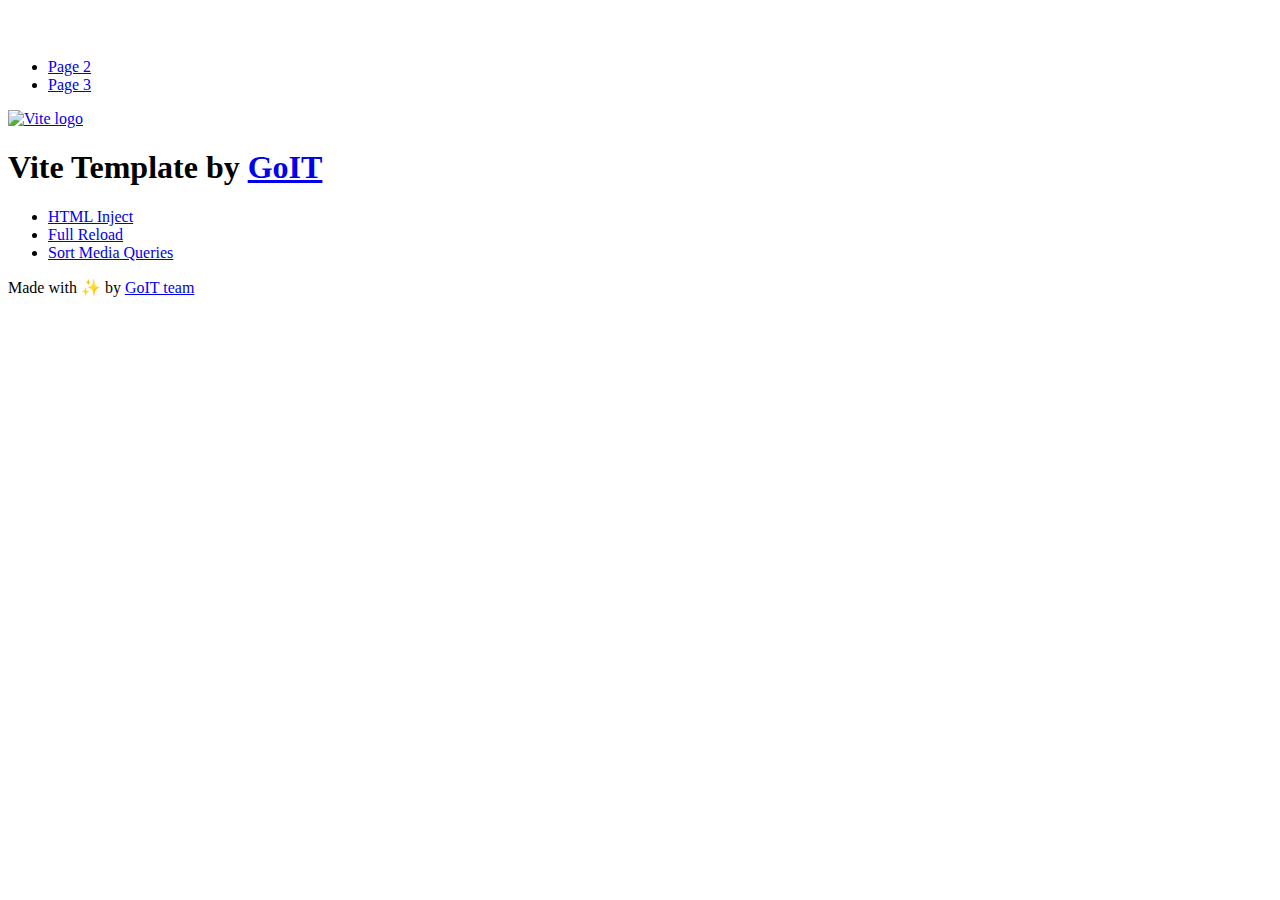
==== index.html @ f9c7c428 "Deploying to gh-pages from @ 1Fedor7/goit-js-hw-12@a209f0b8eafebd1258f0f9cafbd835665401c1d6 🚀" ====
<!DOCTYPE html>
<html lang="en">
  <head>
    <meta charset="UTF-8" />
    <link rel="icon" type="image/svg+xml" href="/goit-js-hw-12/favicon.svg" />
    <meta name="viewport" content="width=device-width, initial-scale=1.0" />
    <title>Vanilla App Template</title>
    <script type="module" crossorigin src="/goit-js-hw-12/index.js"></script>
    <link rel="stylesheet" crossorigin href="/goit-js-hw-12/assets/styles-DvPDDfy5.css">
  </head>
  <body>
    <header class="header">
  <div class="container">
    <nav class="nav">
      <a class="nav-logo" href="./index.html" aria-label="Site logo">
        <svg class="nav-logo-icon" width="100" height="30">
          <use href="/goit-js-hw-12/assets/sprite-E8vg0sBb.svg#logo"></use>
        </svg>
      </a>
      <ul class="nav-list">
        <li class="nav-item">
          <a class="nav-link {=$highlight-act}" href="./page-2.html">Page 2</a>
        </li>
        <li class="nav-item">
          <a class="nav-link {=$highlight-curr}" href="./page-3.html">Page 3</a>
        </li>
      </ul>
    </nav>
  </div>
</header>


    <main>
      <!-- Loads the specified .html file -->
      <section class="vite-promo">
  <div class="container">
    <div class="vite-promo-thumb">
      <a
        class="vite-promo-link"
        href="https://vitejs.dev/"
        target="_blank"
        rel="noopener noreferrer"
        aria-label="Link to Vite official website"
        title="Vite.js  build tool"
      >
        <!-- Path to images as from index.html file -->
        <img
          class="pic"
          src="/goit-js-hw-12/assets/vite-logo-9o_aqrTe.png"
          alt="Vite logo"
          width="640"
          height="640"
        />
      </a>
    </div>
    <h1 class="main-title">
      <span class="main-title-gradient">Vite</span>
      Template by
      <a
        class="main-title-link"
        href="https://github.com/goitacademy/vanilla-app-template"
        target="_blank"
        rel="noopener noreferrer"
      >
        GoIT
      </a>
    </h1>
  </div>
</section>

      <article class="badges">
  <div class="container">
    <ul class="badges-list">
      <li class="badges-item">
        <a
          class="badges-link"
          href="https://www.npmjs.com/package/vite-plugin-html-inject"
          target="_blank"
          rel="noopener noreferrer"
        >
          HTML Inject
        </a>
      </li>
      <li class="badges-item">
        <a
          class="badges-link"
          href="https://www.npmjs.com/package/vite-plugin-full-reload"
          target="_blank"
          rel="noopener noreferrer"
        >
          Full Reload
        </a>
      </li>
      <li class="badges-item">
        <a
          class="badges-link"
          href="https://www.npmjs.com/package/postcss-sort-media-queries"
          target="_blank"
          rel="noopener noreferrer"
        >
          Sort Media Queries
        </a>
      </li>
    </ul>
  </div>
</article>

    </main>

    <footer class="footer">
  <div class="container">
    <p class="footer-desc">
      Made with ✨ by
      <a
        class="footer-link"
        href="https://goit.global/ua/"
        target="_blank"
        rel="noopener noreferrer"
      >
        GoIT team
      </a>
    </p>
  </div>
</footer>


  </body>
</html>
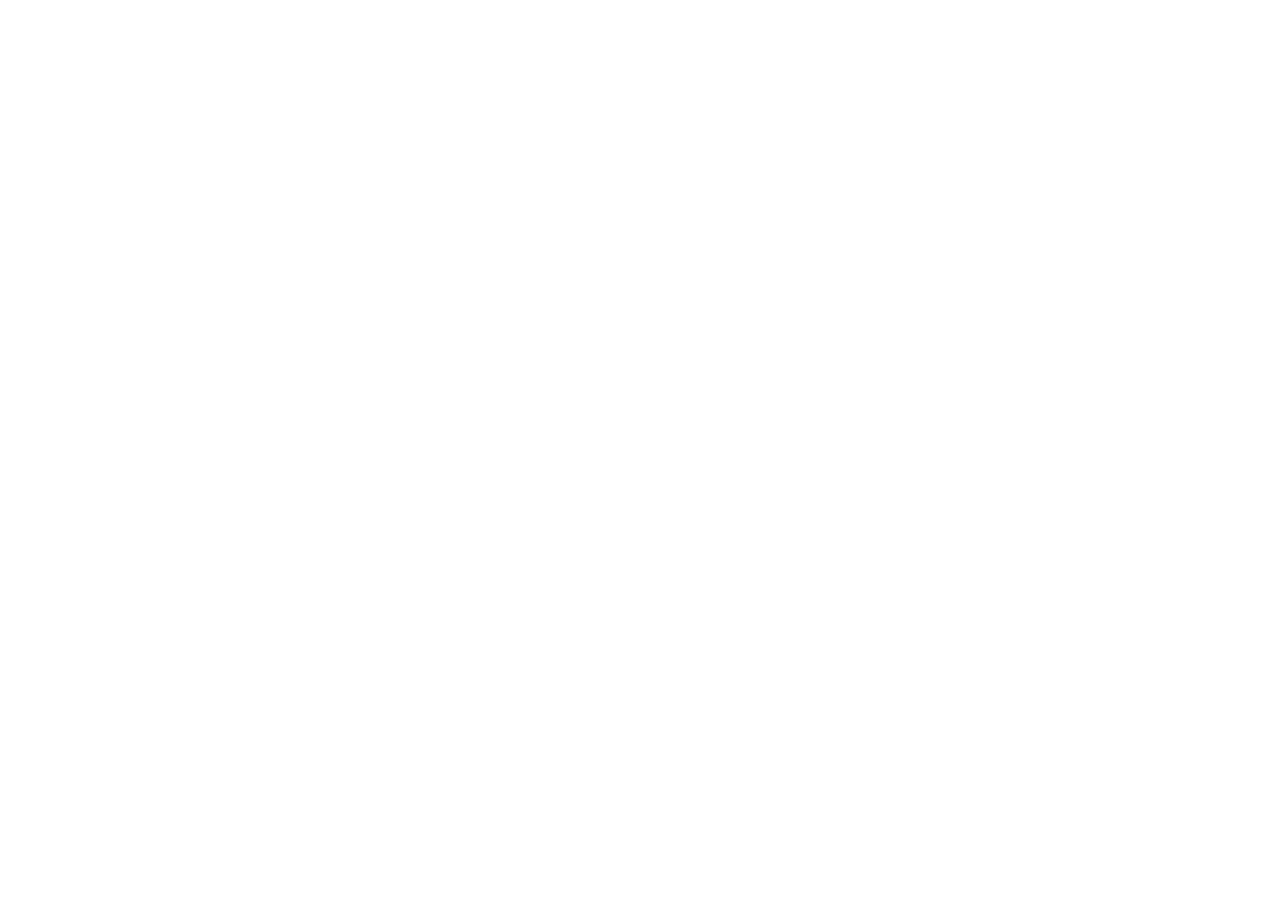
==== commit d67f7b0b: "Deploying to gh-pages from @ 1Fedor7/goit-js-hw-12@4ec2415664a63f0877f077767a1319c75b514920 🚀" ====
--- a/index.html
+++ b/index.html
@@ -6,123 +6,9 @@
     <meta name="viewport" content="width=device-width, initial-scale=1.0" />
     <title>Vanilla App Template</title>
     <script type="module" crossorigin src="/goit-js-hw-12/index.js"></script>
-    <link rel="stylesheet" crossorigin href="/goit-js-hw-12/assets/styles-DvPDDfy5.css">
+    <link rel="stylesheet" crossorigin href="/goit-js-hw-12/assets/index-B9kkWxtF.css">
   </head>
   <body>
-    <header class="header">
-  <div class="container">
-    <nav class="nav">
-      <a class="nav-logo" href="./index.html" aria-label="Site logo">
-        <svg class="nav-logo-icon" width="100" height="30">
-          <use href="/goit-js-hw-12/assets/sprite-E8vg0sBb.svg#logo"></use>
-        </svg>
-      </a>
-      <ul class="nav-list">
-        <li class="nav-item">
-          <a class="nav-link {=$highlight-act}" href="./page-2.html">Page 2</a>
-        </li>
-        <li class="nav-item">
-          <a class="nav-link {=$highlight-curr}" href="./page-3.html">Page 3</a>
-        </li>
-      </ul>
-    </nav>
-  </div>
-</header>
-
-
-    <main>
-      <!-- Loads the specified .html file -->
-      <section class="vite-promo">
-  <div class="container">
-    <div class="vite-promo-thumb">
-      <a
-        class="vite-promo-link"
-        href="https://vitejs.dev/"
-        target="_blank"
-        rel="noopener noreferrer"
-        aria-label="Link to Vite official website"
-        title="Vite.js  build tool"
-      >
-        <!-- Path to images as from index.html file -->
-        <img
-          class="pic"
-          src="/goit-js-hw-12/assets/vite-logo-9o_aqrTe.png"
-          alt="Vite logo"
-          width="640"
-          height="640"
-        />
-      </a>
-    </div>
-    <h1 class="main-title">
-      <span class="main-title-gradient">Vite</span>
-      Template by
-      <a
-        class="main-title-link"
-        href="https://github.com/goitacademy/vanilla-app-template"
-        target="_blank"
-        rel="noopener noreferrer"
-      >
-        GoIT
-      </a>
-    </h1>
-  </div>
-</section>
-
-      <article class="badges">
-  <div class="container">
-    <ul class="badges-list">
-      <li class="badges-item">
-        <a
-          class="badges-link"
-          href="https://www.npmjs.com/package/vite-plugin-html-inject"
-          target="_blank"
-          rel="noopener noreferrer"
-        >
-          HTML Inject
-        </a>
-      </li>
-      <li class="badges-item">
-        <a
-          class="badges-link"
-          href="https://www.npmjs.com/package/vite-plugin-full-reload"
-          target="_blank"
-          rel="noopener noreferrer"
-        >
-          Full Reload
-        </a>
-      </li>
-      <li class="badges-item">
-        <a
-          class="badges-link"
-          href="https://www.npmjs.com/package/postcss-sort-media-queries"
-          target="_blank"
-          rel="noopener noreferrer"
-        >
-          Sort Media Queries
-        </a>
-      </li>
-    </ul>
-  </div>
-</article>
-
-    </main>
-
-    <footer class="footer">
-  <div class="container">
-    <p class="footer-desc">
-      Made with ✨ by
-      <a
-        class="footer-link"
-        href="https://goit.global/ua/"
-        target="_blank"
-        rel="noopener noreferrer"
-      >
-        GoIT team
-      </a>
-    </p>
-  </div>
-</footer>
-
 
   </body>
 </html>
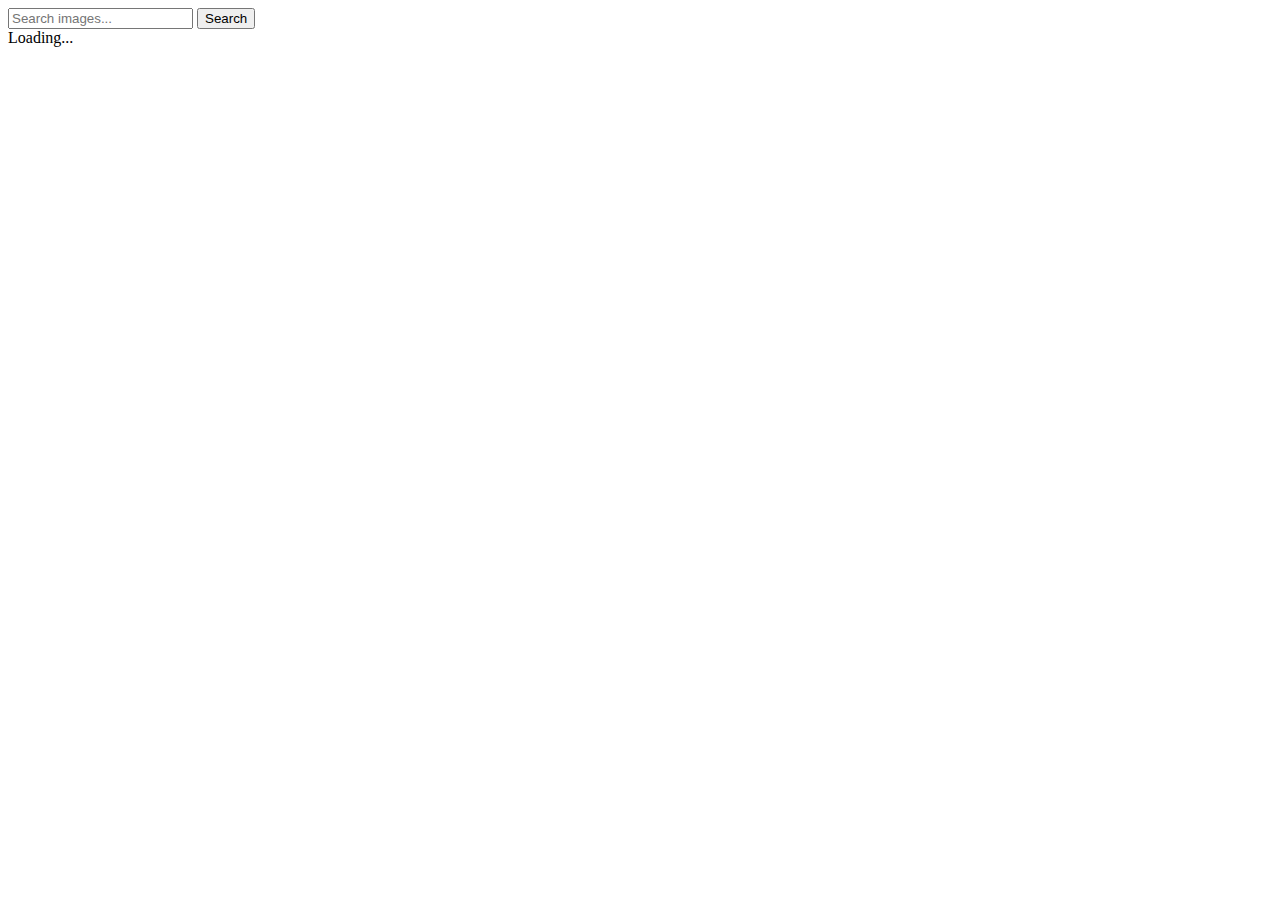
==== commit 4eca5ccc: "Deploying to gh-pages from @ 1Fedor7/goit-js-hw-12@2303f1a71351d3adb0b37239afaf02bfb26c892e 🚀" ====
--- a/index.html
+++ b/index.html
@@ -6,9 +6,17 @@
     <meta name="viewport" content="width=device-width, initial-scale=1.0" />
     <title>Vanilla App Template</title>
     <script type="module" crossorigin src="/goit-js-hw-12/index.js"></script>
-    <link rel="stylesheet" crossorigin href="/goit-js-hw-12/assets/index-B9kkWxtF.css">
+    <link rel="modulepreload" crossorigin href="/goit-js-hw-12/assets/vendor-C4-ZuMk8.js">
+    <link rel="stylesheet" crossorigin href="/goit-js-hw-12/assets/vendor-CWKLx11g.css">
+    <link rel="stylesheet" crossorigin href="/goit-js-hw-12/assets/index-C0-LrYnj.css">
   </head>
   <body>
-
+    <form class="search-form">
+      <input type="text" name="searchQuery" autocomplete="off" placeholder="Search images..." />
+      <button type="submit">Search</button>
+    </form>
+  </header>
+  <section class="gallery"></section>
+  <div class="loader">Loading...</div>
   </body>
 </html>
